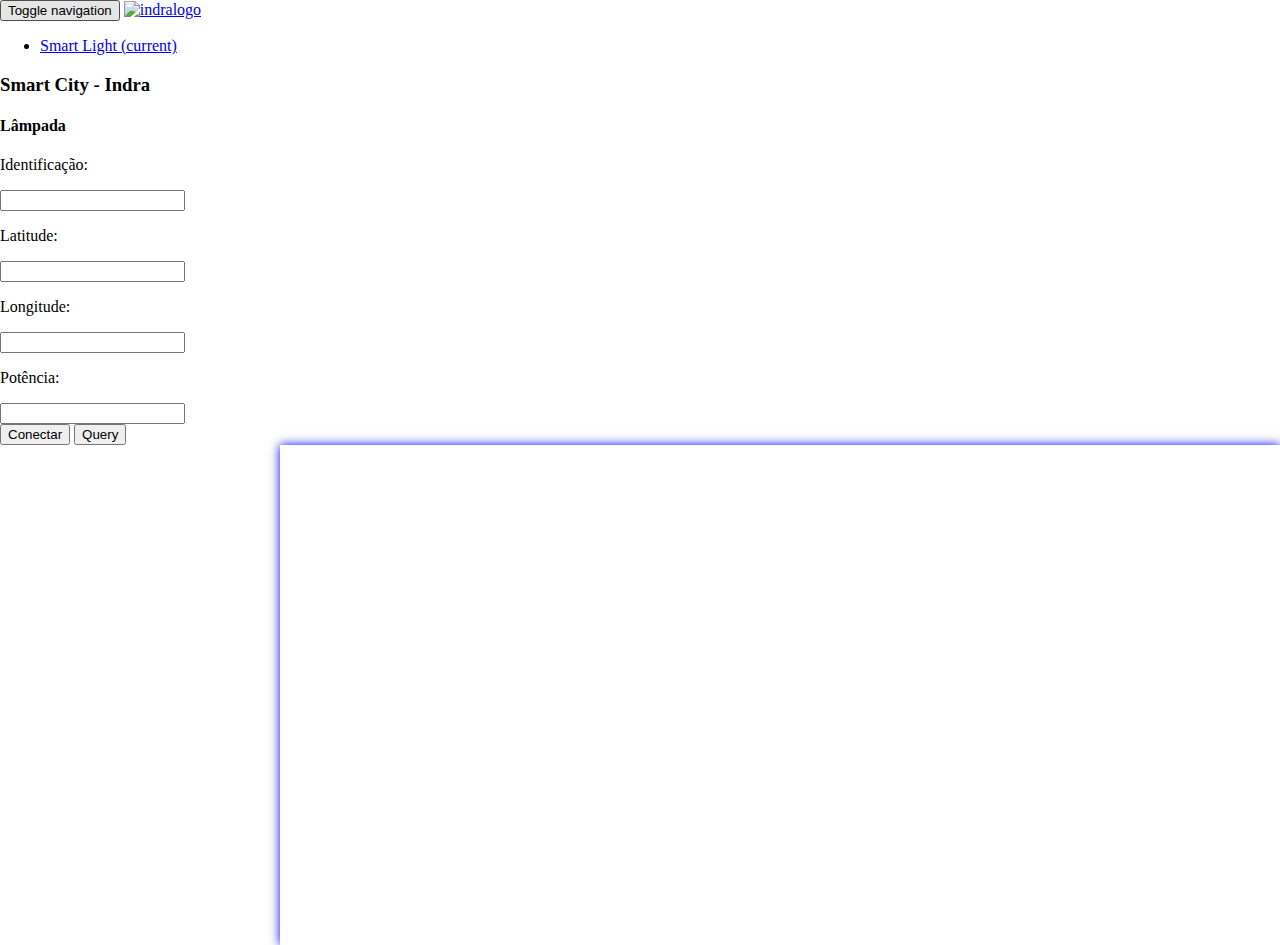
==== WebContent/index.html @ d64888a6 "Map and screen fixed" ====
<!DOCTYPE html>
<html>
<head>
<meta charset="UTF-8">
<title>Indra Smart City</title>
<link rel="stylesheet" href="css/bootstrap.css">
<link rel="stylesheet" href="css/style.css">
<script type="text/javascript" src="https://maps.googleapis.com/maps/api/js?key=AIzaSyDvfqWlUONwTE0o4jFC0141HolHteWSdR0"></script>
<script type="text/javascript" src="https://ajax.googleapis.com/ajax/libs/angularjs/1.3.15/angular.min.js"></script>
<script type="text/javascript" src="js/angularApp.js"></script>
<!-- <script type="text/javascript" src="js/map.js"></script> -->
<script type="text/javascript" src="http://sofia2.com/js/jquery/jquery-1.10.2.min.js"></script>
<script type="text/javascript">var pathToDwrServlet = 'http://sofia2.com/sib/dwr';</script>
<script type='text/javascript' src='http://sofia2.com/sib/dwr/engine.js'></script>
<script type='text/javascript' src='http://sofia2.com/sib/dwr/util.js'></script>
<script type='text/javascript' src='http://sofia2.com/sib/dwr/interface/GatewayDWR.js'></script>
<script type='text/javascript' src="http://sofia2.com/js/sofia2-api-js_v2.9.0.js"></script>
</head>

<body ng-app="SmartCityApp" ng-controller="mapacontroller">
	<header>
		<nav class="navbar navbar-default">
			<div class="container-fluid">
				<div class="navbar-header">
					<button type="button" class="navbar-toggle collapsed"
						data-toggle="collapse" data-target="#bs-example-navbar-collapse-1"
						aria-expanded="false">
						<span class="sr-only">Toggle navigation</span> <span
							class="icon-bar"></span> <span class="icon-bar"></span> <span
							class="icon-bar"></span>
					</button>
					<a class="navbar-brand" href="index.html"><img alt="indralogo"
						src="img/logo.jpg" id="logo"></a>
				</div>
				<div class="collapse navbar-collapse"
					id="bs-example-navbar-collapse-1">
					<ul class="nav navbar-nav">
						<li class="active"><a href="#">Smart Light <span class="sr-only">(current)</span></a></li>
						
					</ul>
				</div>
			</div>
		</nav>
	</header>
	<div class="container-fluid">
		<h3>Smart City - Indra</h3>
		<div class="row-fluid">
			<div class="col-md-2">
				<h4>Lâmpada</h4>
				<form>
					<p>Identificação:</p><input id="id" type="text">
					<p>Latitude:</p><input id="lat" type="text">
					<p>Longitude:</p><input id="lon" type="text">
					<p>Potência:</p><input id="pot" type="text">

				</form>
					<input type="button" ng-click="conectar()" value="Conectar">
					<input type="button" ng-click="action()" value="Query">
			</div>
           <div id="map" class="col-md-10" ></div>	
		</div>
       
		</div>

</body>

</html>
---- WebContent/css/style.css ----
#logo {
	heigth: 60px;
	width: 120px;
	margin-top: -15px;
}

#map {
	height: 500px;
	width: 1000px;
	box-shadow: 0px 0px 10px blue;
	margin-bottom: 0%;
    margin-left: 0;
    padding-left: 0;
	float: right;
}

.infoWindowContent {
	font-size: 14px !important;
	border-top: 1px solid #ccc;
	padding-top: 10px;
}

h2 {
	margin-bottom: 0;
	margin-top: 0;
    margin-left: 0;
}

html, body {
	height: 100%;
	margin: 0;
	padding: 0;
}
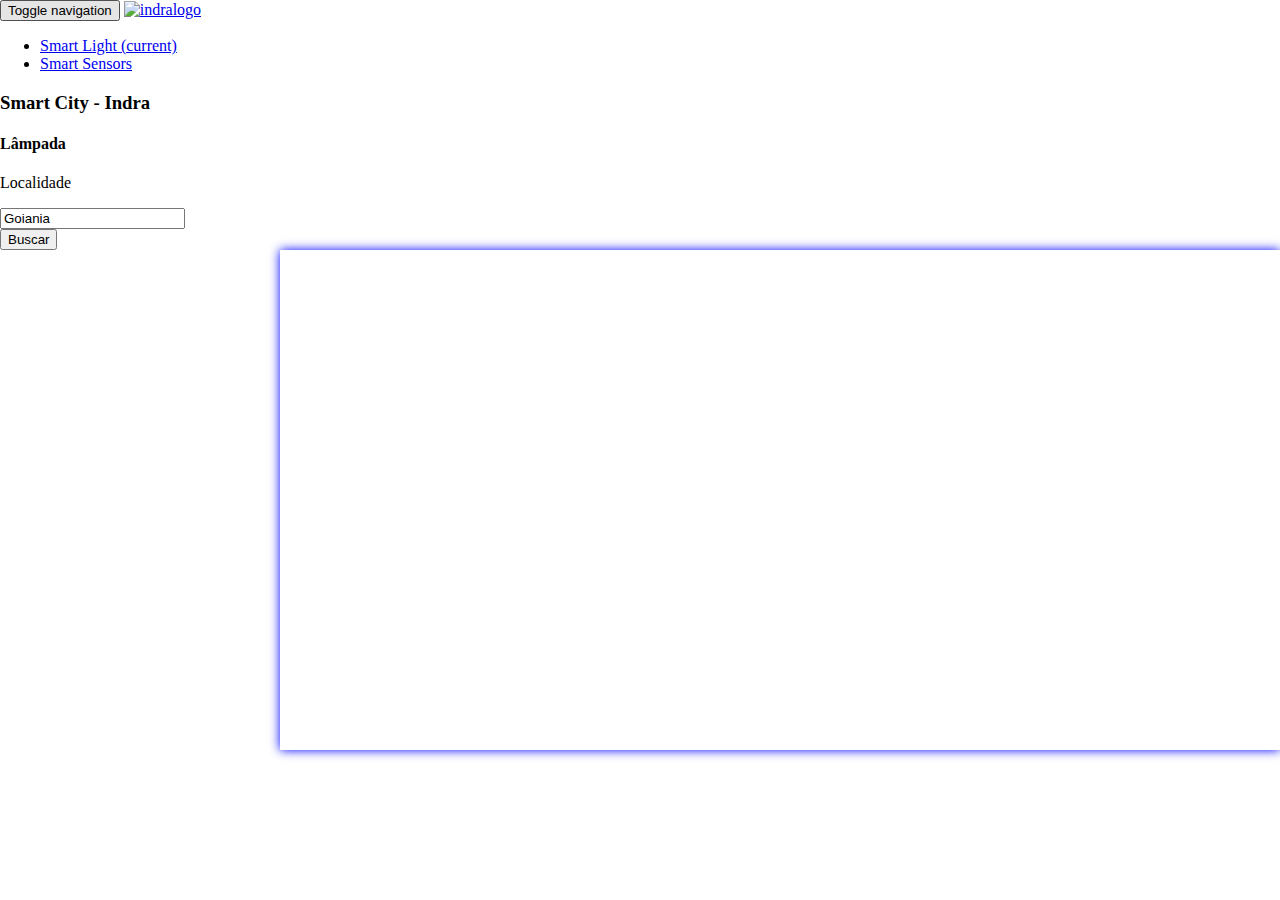
==== commit c25fada8: "Google Search working for Sensors" ====
--- a/WebContent/index.html
+++ b/WebContent/index.html
@@ -8,7 +8,6 @@
 <script type="text/javascript" src="https://maps.googleapis.com/maps/api/js?key=AIzaSyDvfqWlUONwTE0o4jFC0141HolHteWSdR0"></script>
 <script type="text/javascript" src="https://ajax.googleapis.com/ajax/libs/angularjs/1.3.15/angular.min.js"></script>
 <script type="text/javascript" src="js/angularApp.js"></script>
-<!-- <script type="text/javascript" src="js/map.js"></script> -->
 <script type="text/javascript" src="http://sofia2.com/js/jquery/jquery-1.10.2.min.js"></script>
 <script type="text/javascript">var pathToDwrServlet = 'http://sofia2.com/sib/dwr';</script>
 <script type='text/javascript' src='http://sofia2.com/sib/dwr/engine.js'></script>
@@ -35,7 +34,8 @@
 				<div class="collapse navbar-collapse"
 					id="bs-example-navbar-collapse-1">
 					<ul class="nav navbar-nav">
-						<li class="active"><a href="#">Smart Light <span class="sr-only">(current)</span></a></li>
+						<li class="active"><a href="index.html">Smart Light <span class="sr-only">(current)</span></a></li>
+						<li><a href="sensors.html">Smart Sensors</a></li>
 						
 					</ul>
 				</div>
@@ -47,20 +47,12 @@
 		<div class="row-fluid">
 			<div class="col-md-2">
 				<h4>Lâmpada</h4>
-				<form>
-					<p>Identificação:</p><input id="id" type="text">
-					<p>Latitude:</p><input id="lat" type="text">
-					<p>Longitude:</p><input id="lon" type="text">
-					<p>Potência:</p><input id="pot" type="text">
-
-				</form>
-					<input type="button" ng-click="conectar()" value="Conectar">
-					<input type="button" ng-click="action()" value="Query">
+					<p>Localidade</p><input ng-model="address" type="textbox" value="Goiania">
+                    <br><button id="btBusca" ng-click="geocodeAddress(address)" class="btn btn-primary">Buscar </button>
 			</div>
            <div id="map" class="col-md-10" ></div>	
 		</div>
-       
-		</div>
+	</div>
 
 </body>
 
